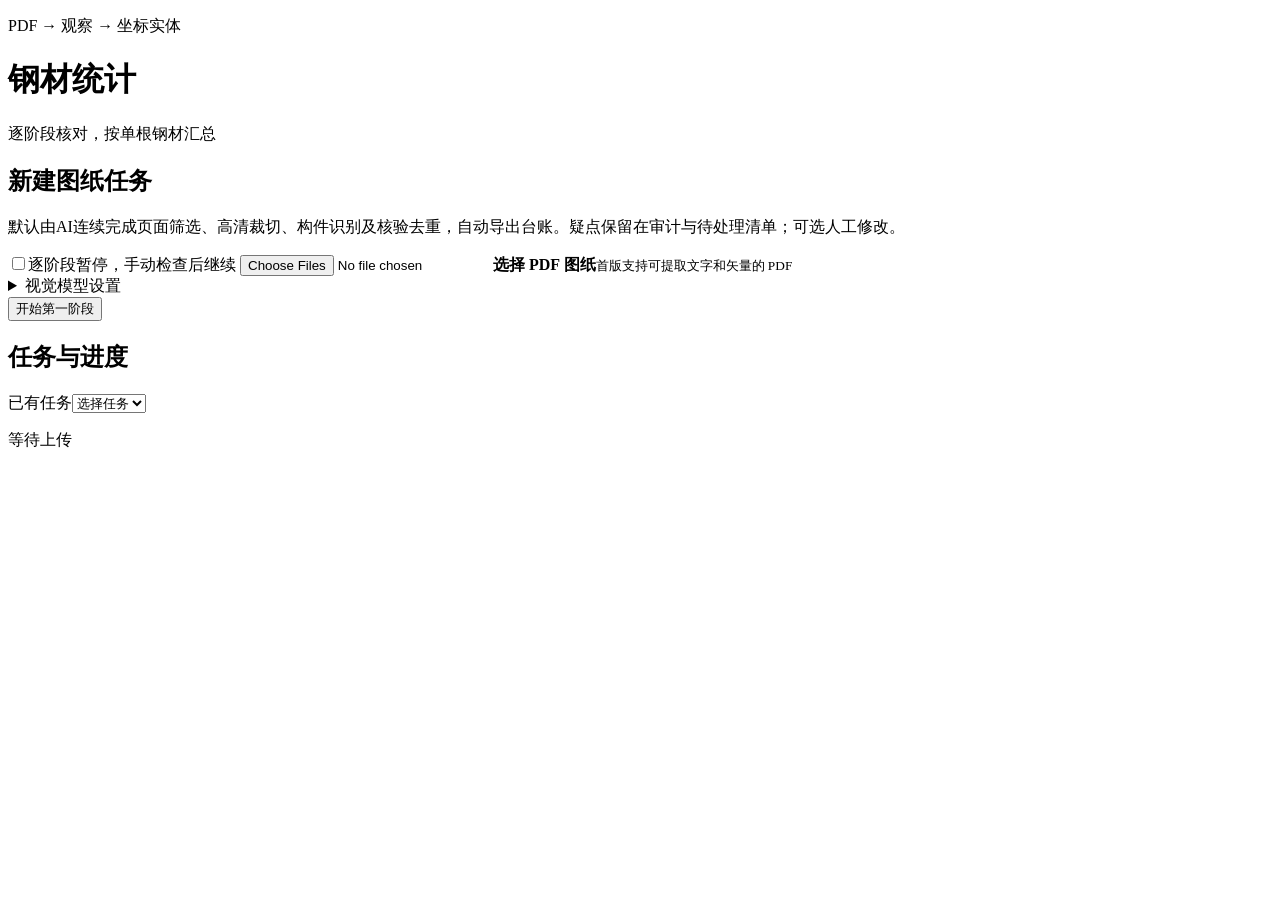
==== static/index.html @ 7e1a04f7 "Add optional PDF label coloring for stage-one view images" ====
<!doctype html>
<html lang="zh-CN">
<head><meta charset="utf-8"><meta name="viewport" content="width=device-width,initial-scale=1"><title>钢材坐标实体统计</title><link rel="stylesheet" href="/styles.css"></head>
<body><main class="shell">
<header><div><p class="eyebrow">PDF → 观察 → 坐标实体</p><h1>钢材统计</h1></div><span class="header-note">逐阶段核对，按单根钢材汇总</span></header>
<section class="workspace">
<form id="upload-form" class="upload-panel" novalidate><h2>新建图纸任务</h2><p>默认由AI连续完成页面筛选、高清裁切、构件识别及核验去重，自动导出台账。疑点保留在审计与待处理清单；可选人工修改。</p><label class="toggle"><input id="pause-stages" type="checkbox">逐阶段暂停，手动检查后继续</label>
<label class="dropzone"><input id="files" type="file" accept="application/pdf,.pdf" multiple required><strong>选择 PDF 图纸</strong><small>首版支持可提取文字和矢量的 PDF</small></label><div id="file-list"></div>
<details class="api-settings"><summary>视觉模型设置</summary><label>API 地址<input id="base-url" placeholder="留空使用 .env"></label><label>API Key<input id="api-key" type="password" autocomplete="off"></label><label>视觉模型<input id="model"></label><label>AI 请求并发数<input id="max-concurrency" type="number" min="1" step="1" placeholder="默认3；设为1串行执行"></label><label>识图图片<select id="label-color-mode"><option value="original">原图（默认）</option><option value="colored">钢材名/轴线名着色图（实验）</option></select></label><small>第一阶段按页并发判断与定位，第二阶段按视图并发识别；PDF渲染串行执行。网页设置仅用于本次任务；重启后使用 .env 或重新填写。</small></details>
<p id="upload-error" role="alert" hidden></p><button id="submit" type="submit">开始第一阶段</button></form>
<section class="status-panel"><h2>任务与进度</h2><label>已有任务<select id="job-list"><option value="">选择任务</option></select></label><p id="status" aria-live="polite">等待上传</p><p id="error" role="alert" hidden></p><ol id="event-log" class="event-log"></ol><div id="downloads"></div></section>
</section>
<section id="review" hidden>
<nav id="stage-tabs" class="stage-tabs" aria-label="阶段"></nav>
<div class="review-heading"><div><h2 id="stage-title"></h2><p id="stage-state"></p></div><div><label for="retry-effort">重试思考强度</label> <select id="retry-effort"><option value="low">low</option><option value="high" selected>high</option><option value="max">max</option></select> <button id="retry" type="button">重试当前阶段</button></div></div>
<section id="discovery-inventory" hidden></section>
<div id="warnings" class="warnings"></div>
<div id="stage-content"></div>
<details class="advanced"><summary>完整数据与历史（可恢复人工草稿）</summary><p>高级编辑使用相同版本校验；候选长度和数量会由程序重新计算。</p><textarea id="json-editor" spellcheck="false"></textarea><button id="apply-json" type="button">将 JSON 应用到草稿</button><div id="history"></div></details>
<div class="review-actions"><label>修改说明<input id="edit-reason" placeholder="说明首尾、尺寸或匹配的修改依据"></label><button id="save" type="button">保存修改并重新计算</button><label class="toggle"><input id="pending" type="checkbox">允许带未解决问题继续（此勾选不会排除台账行；未分配项保留在待处理清单）</label><button id="approve" type="button">继续下一阶段</button></div>
</section>
<details id="task-trace" class="advanced" hidden><summary>处理依据与 API 日志</summary><p>查看请求耗时、响应校验、证据修复、长度计算和匹配原因。日志不包含 API Key。</p><button id="refresh-trace" type="button">刷新日志</button><a id="download-trace" class="download">下载任务日志</a><div id="trace-content"></div></details>
</main><script src="/ledger.js"></script><script src="/group_stage.js"></script><script src="/app.js"></script></body></html>
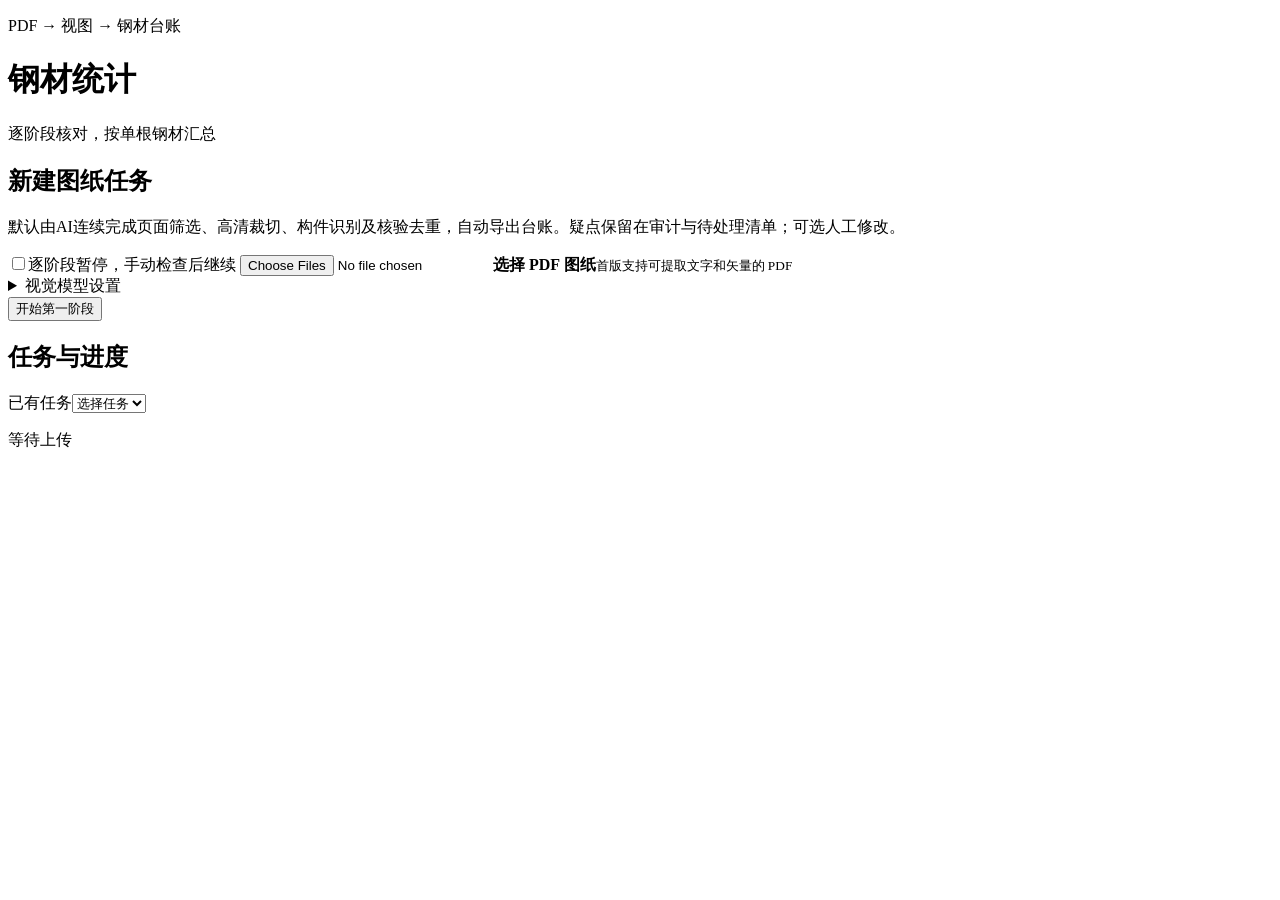
==== commit 1e8223af: "Verify active review UI and remove retired editor remnants" ====
--- a/static/index.html
+++ b/static/index.html
@@ -1,8 +1,8 @@
 <!doctype html>
 <html lang="zh-CN">
-<head><meta charset="utf-8"><meta name="viewport" content="width=device-width,initial-scale=1"><title>钢材坐标实体统计</title><link rel="stylesheet" href="/styles.css"></head>
+<head><meta charset="utf-8"><meta name="viewport" content="width=device-width,initial-scale=1"><title>钢材图纸统计</title><link rel="stylesheet" href="/styles.css"></head>
 <body><main class="shell">
-<header><div><p class="eyebrow">PDF → 观察 → 坐标实体</p><h1>钢材统计</h1></div><span class="header-note">逐阶段核对，按单根钢材汇总</span></header>
+<header><div><p class="eyebrow">PDF → 视图 → 钢材台账</p><h1>钢材统计</h1></div><span class="header-note">逐阶段核对，按单根钢材汇总</span></header>
 <section class="workspace">
 <form id="upload-form" class="upload-panel" novalidate><h2>新建图纸任务</h2><p>默认由AI连续完成页面筛选、高清裁切、构件识别及核验去重，自动导出台账。疑点保留在审计与待处理清单；可选人工修改。</p><label class="toggle"><input id="pause-stages" type="checkbox">逐阶段暂停，手动检查后继续</label>
 <label class="dropzone"><input id="files" type="file" accept="application/pdf,.pdf" multiple required><strong>选择 PDF 图纸</strong><small>首版支持可提取文字和矢量的 PDF</small></label><div id="file-list"></div>
@@ -13,7 +13,6 @@
 <section id="review" hidden>
 <nav id="stage-tabs" class="stage-tabs" aria-label="阶段"></nav>
 <div class="review-heading"><div><h2 id="stage-title"></h2><p id="stage-state"></p></div><div><label for="retry-effort">重试思考强度</label> <select id="retry-effort"><option value="low">low</option><option value="high" selected>high</option><option value="max">max</option></select> <button id="retry" type="button">重试当前阶段</button></div></div>
-<section id="discovery-inventory" hidden></section>
 <div id="warnings" class="warnings"></div>
 <div id="stage-content"></div>
 <details class="advanced"><summary>完整数据与历史（可恢复人工草稿）</summary><p>高级编辑使用相同版本校验；候选长度和数量会由程序重新计算。</p><textarea id="json-editor" spellcheck="false"></textarea><button id="apply-json" type="button">将 JSON 应用到草稿</button><div id="history"></div></details>
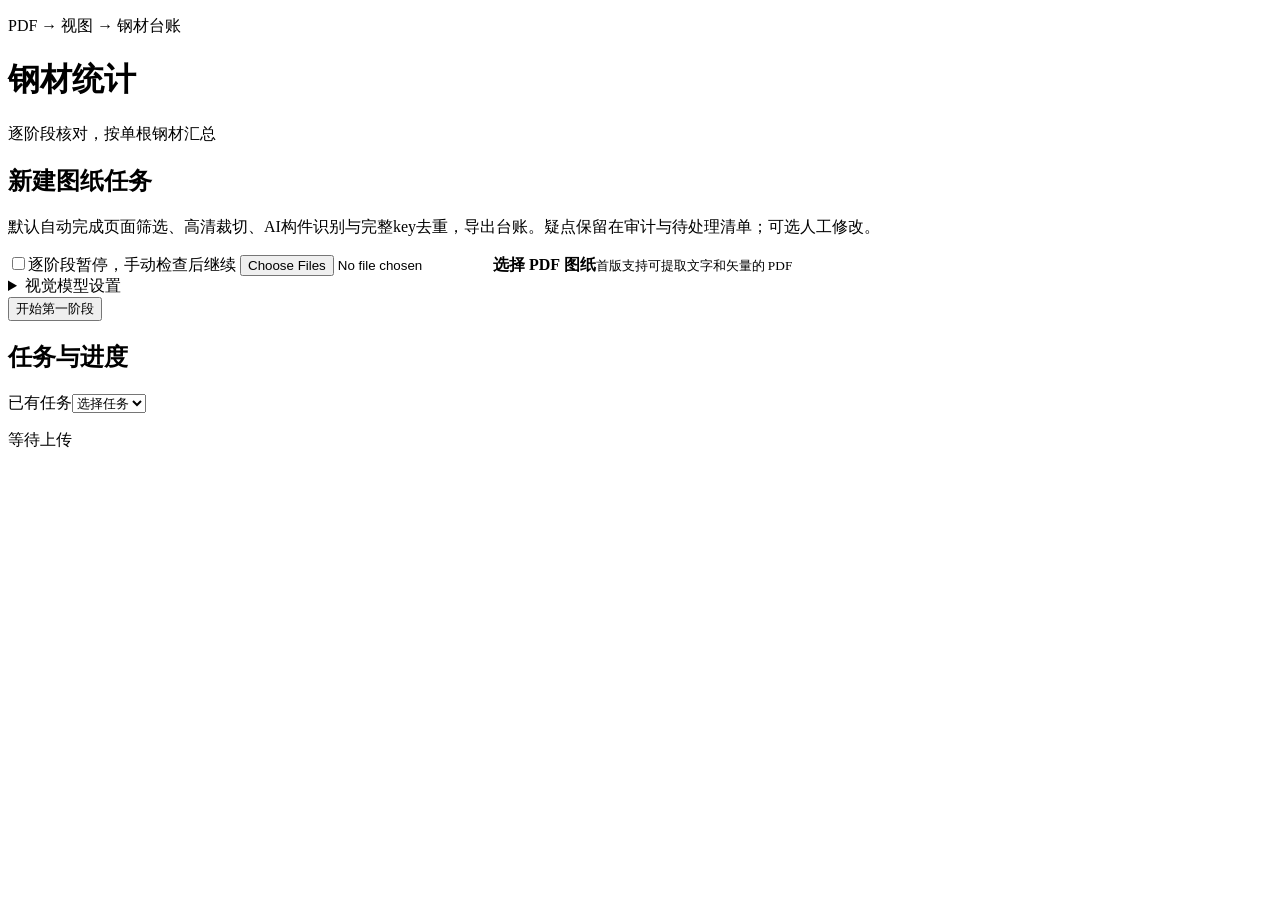
==== commit a968c7fd: "fix: preserve member identities and deduplicate exact keys only" ====
--- a/static/index.html
+++ b/static/index.html
@@ -4,7 +4,7 @@
 <body><main class="shell">
 <header><div><p class="eyebrow">PDF → 视图 → 钢材台账</p><h1>钢材统计</h1></div><span class="header-note">逐阶段核对，按单根钢材汇总</span></header>
 <section class="workspace">
-<form id="upload-form" class="upload-panel" novalidate><h2>新建图纸任务</h2><p>默认由AI连续完成页面筛选、高清裁切、构件识别及核验去重，自动导出台账。疑点保留在审计与待处理清单；可选人工修改。</p><label class="toggle"><input id="pause-stages" type="checkbox">逐阶段暂停，手动检查后继续</label>
+<form id="upload-form" class="upload-panel" novalidate><h2>新建图纸任务</h2><p>默认自动完成页面筛选、高清裁切、AI构件识别与完整key去重，导出台账。疑点保留在审计与待处理清单；可选人工修改。</p><label class="toggle"><input id="pause-stages" type="checkbox">逐阶段暂停，手动检查后继续</label>
 <label class="dropzone"><input id="files" type="file" accept="application/pdf,.pdf" multiple required><strong>选择 PDF 图纸</strong><small>首版支持可提取文字和矢量的 PDF</small></label><div id="file-list"></div>
 <details class="api-settings"><summary>视觉模型设置</summary><label>API 地址<input id="base-url" placeholder="留空使用 .env"></label><label>API Key<input id="api-key" type="password" autocomplete="off"></label><label>视觉模型<input id="model"></label><label>AI 请求并发数<input id="max-concurrency" type="number" min="1" step="1" placeholder="默认3；设为1串行执行"></label><label>识图图片<select id="label-color-mode"><option value="original">原图（默认）</option><option value="colored">钢材名/轴线名着色图（实验）</option></select></label><small>第一阶段按页并发判断与定位，第二阶段按视图并发识别；PDF渲染串行执行。网页设置仅用于本次任务；重启后使用 .env 或重新填写。</small></details>
 <p id="upload-error" role="alert" hidden></p><button id="submit" type="submit">开始第一阶段</button></form>
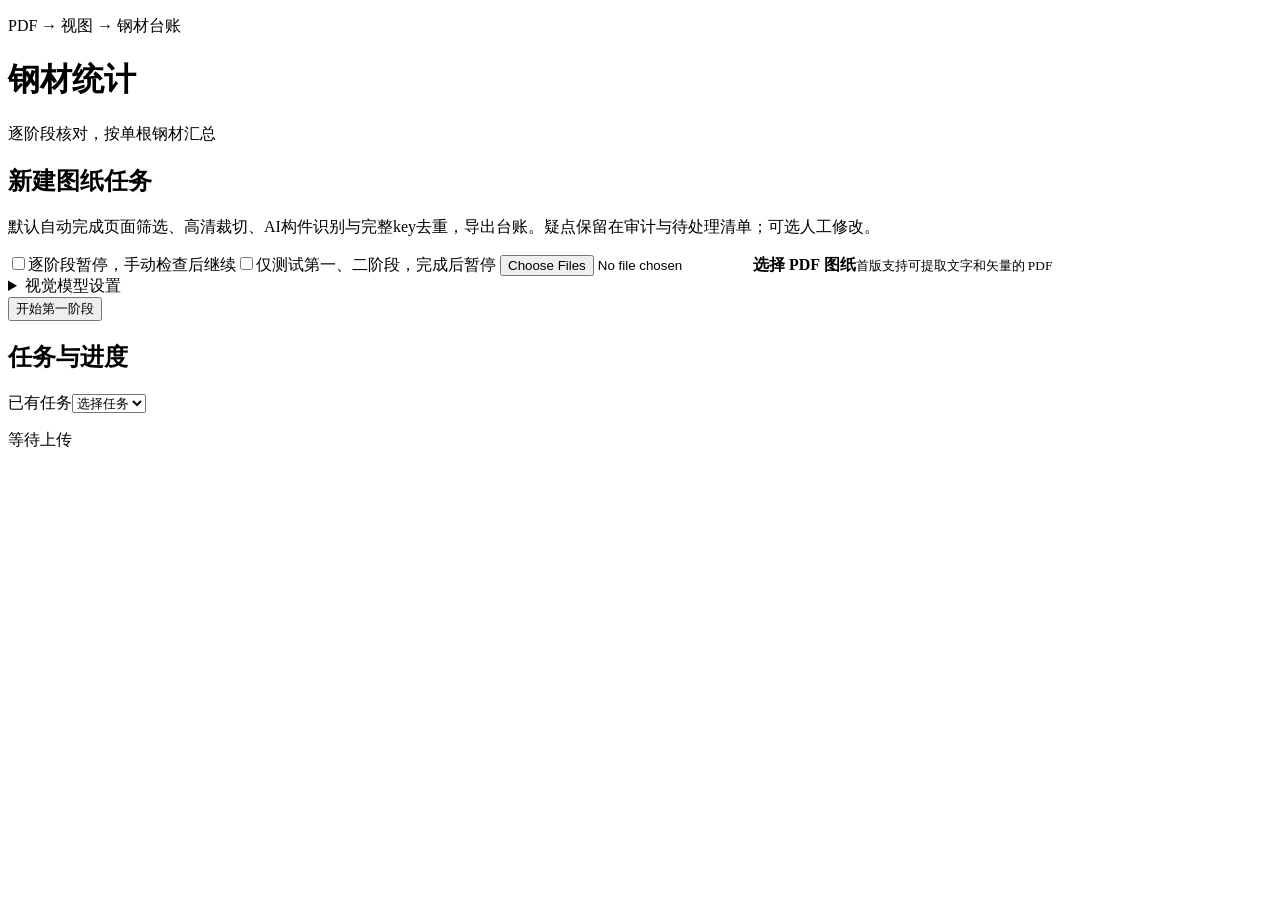
==== commit 45954681: "feat: integrate stage-one counts with concurrent grid agents" ====
--- a/static/index.html
+++ b/static/index.html
@@ -4,9 +4,9 @@
 <body><main class="shell">
 <header><div><p class="eyebrow">PDF → 视图 → 钢材台账</p><h1>钢材统计</h1></div><span class="header-note">逐阶段核对，按单根钢材汇总</span></header>
 <section class="workspace">
-<form id="upload-form" class="upload-panel" novalidate><h2>新建图纸任务</h2><p>默认自动完成页面筛选、高清裁切、AI构件识别与完整key去重，导出台账。疑点保留在审计与待处理清单；可选人工修改。</p><label class="toggle"><input id="pause-stages" type="checkbox">逐阶段暂停，手动检查后继续</label>
+<form id="upload-form" class="upload-panel" novalidate><h2>新建图纸任务</h2><p>默认自动完成页面筛选、高清裁切、AI构件识别与完整key去重，导出台账。疑点保留在审计与待处理清单；可选人工修改。</p><label class="toggle"><input id="pause-stages" type="checkbox">逐阶段暂停，手动检查后继续</label><label class="toggle"><input id="stage12-only" type="checkbox">仅测试第一、二阶段，完成后暂停</label>
 <label class="dropzone"><input id="files" type="file" accept="application/pdf,.pdf" multiple required><strong>选择 PDF 图纸</strong><small>首版支持可提取文字和矢量的 PDF</small></label><div id="file-list"></div>
-<details class="api-settings"><summary>视觉模型设置</summary><label>API 地址<input id="base-url" placeholder="留空使用 .env"></label><label>API Key<input id="api-key" type="password" autocomplete="off"></label><label>视觉模型<input id="model"></label><label>AI 请求并发数<input id="max-concurrency" type="number" min="1" step="1" placeholder="默认3；设为1串行执行"></label><label>识图图片<select id="label-color-mode"><option value="original">原图（默认）</option><option value="colored">钢材名/轴线名着色图（实验）</option></select></label><small>第一阶段按页并发判断与定位，第二阶段按视图并发识别；PDF渲染串行执行。网页设置仅用于本次任务；重启后使用 .env 或重新填写。</small></details>
+<details class="api-settings"><summary>视觉模型设置</summary><label>API 地址<input id="base-url" placeholder="留空使用 .env"></label><label>API Key<input id="api-key" type="password" autocomplete="off"></label><label>视觉模型<input id="model"></label><label>AI 请求并发数<input id="max-concurrency" type="number" min="1" step="1" placeholder="默认3；设为1串行执行"></label><label>识图图片<select id="label-color-mode"><option value="original">原图（默认）</option><option value="colored">钢材名/轴线名着色图（实验）</option></select></label><small>第一阶段按页判断定位、按视图独立统计数量。第二阶段网格子代理和总代理共享请求并发上限，不叠乘；PDF渲染串行执行。网页设置仅用于本次任务；重启后使用 .env 或重新填写。</small></details>
 <p id="upload-error" role="alert" hidden></p><button id="submit" type="submit">开始第一阶段</button></form>
 <section class="status-panel"><h2>任务与进度</h2><label>已有任务<select id="job-list"><option value="">选择任务</option></select></label><p id="status" aria-live="polite">等待上传</p><p id="error" role="alert" hidden></p><ol id="event-log" class="event-log"></ol><div id="downloads"></div></section>
 </section>
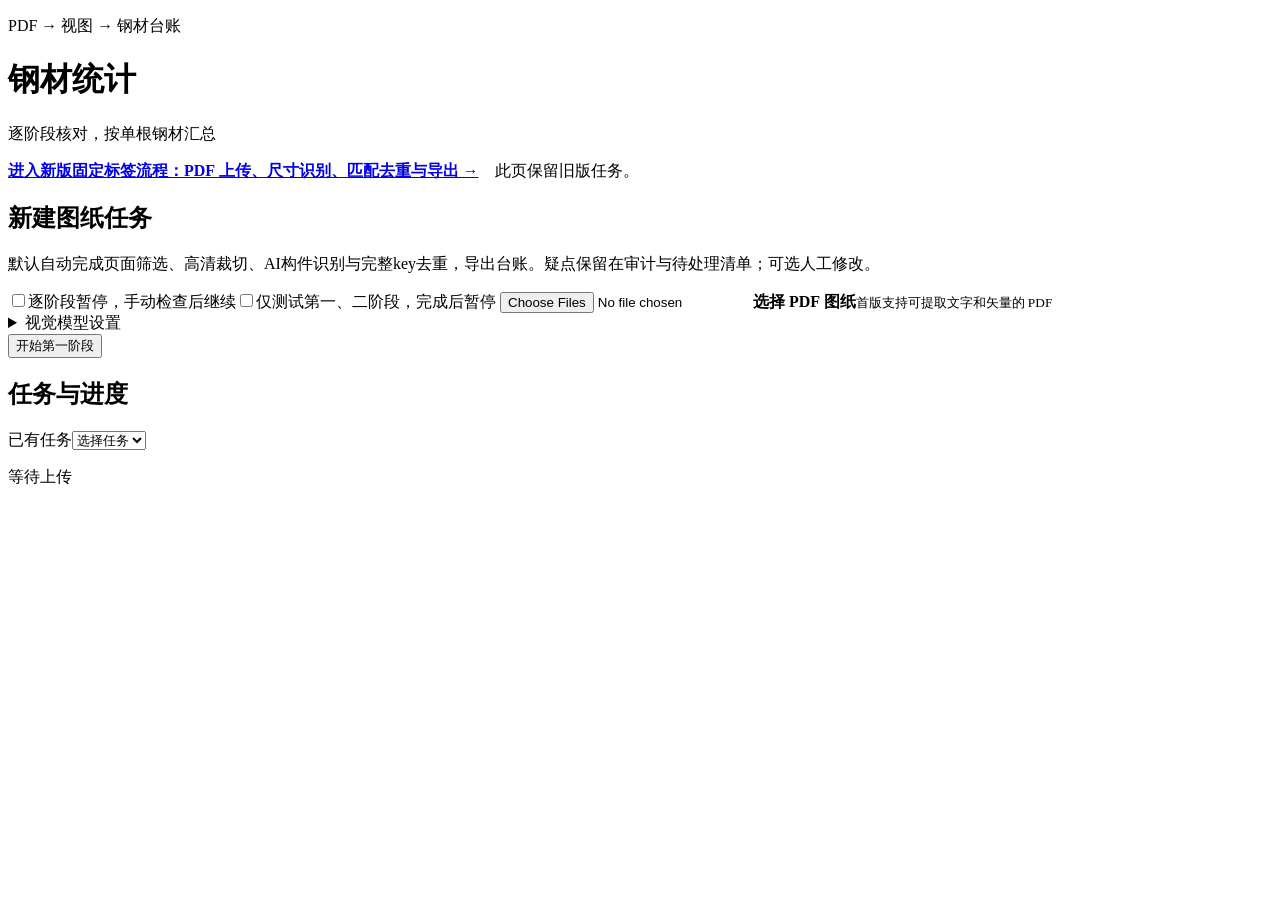
==== commit 51252acb: "feat: expose fixed-label workflow and matching-only reconciliation on web" ====
--- a/static/index.html
+++ b/static/index.html
@@ -3,10 +3,11 @@
 <head><meta charset="utf-8"><meta name="viewport" content="width=device-width,initial-scale=1"><title>钢材图纸统计</title><link rel="stylesheet" href="/styles.css"></head>
 <body><main class="shell">
 <header><div><p class="eyebrow">PDF → 视图 → 钢材台账</p><h1>钢材统计</h1></div><span class="header-note">逐阶段核对，按单根钢材汇总</span></header>
+<p><a href="/workflow"><strong>进入新版固定标签流程：PDF 上传、尺寸识别、匹配去重与导出 →</strong></a>　此页保留旧版任务。</p>
 <section class="workspace">
 <form id="upload-form" class="upload-panel" novalidate><h2>新建图纸任务</h2><p>默认自动完成页面筛选、高清裁切、AI构件识别与完整key去重，导出台账。疑点保留在审计与待处理清单；可选人工修改。</p><label class="toggle"><input id="pause-stages" type="checkbox">逐阶段暂停，手动检查后继续</label><label class="toggle"><input id="stage12-only" type="checkbox">仅测试第一、二阶段，完成后暂停</label>
 <label class="dropzone"><input id="files" type="file" accept="application/pdf,.pdf" multiple required><strong>选择 PDF 图纸</strong><small>首版支持可提取文字和矢量的 PDF</small></label><div id="file-list"></div>
-<details class="api-settings"><summary>视觉模型设置</summary><label>API 地址<input id="base-url" placeholder="留空使用 .env"></label><label>API Key<input id="api-key" type="password" autocomplete="off"></label><label>视觉模型<input id="model"></label><label>AI 请求并发数<input id="max-concurrency" type="number" min="1" step="1" placeholder="默认3；设为1串行执行"></label><label>识图图片<select id="label-color-mode"><option value="original">原图（默认）</option><option value="colored">钢材名/轴线名着色图（实验）</option></select></label><small>第一阶段按页判断定位、按视图独立统计数量。第二阶段网格子代理和总代理共享请求并发上限，不叠乘；PDF渲染串行执行。网页设置仅用于本次任务；重启后使用 .env 或重新填写。</small></details>
+<details class="api-settings"><summary>视觉模型设置</summary><label>API 地址<input id="base-url" placeholder="留空使用 .env"></label><label>API Key<input id="api-key" type="password" autocomplete="off"></label><label>视觉模型<input id="model"></label><label>AI 请求并发数<input id="max-concurrency" type="number" min="1" step="1" placeholder="留空使用.env；默认5"></label><label>识图图片<select id="label-color-mode"><option value="original">原图（默认）</option><option value="colored">钢材名/轴线名着色图（实验）</option></select></label><small>第一阶段按页判断定位、按视图独立统计数量。第二阶段网格子代理、总代理、长度专家与仲裁代理共享请求并发上限，不叠乘；PDF渲染串行执行。网页设置仅用于本次任务；重启后使用 .env 或重新填写。</small></details>
 <p id="upload-error" role="alert" hidden></p><button id="submit" type="submit">开始第一阶段</button></form>
 <section class="status-panel"><h2>任务与进度</h2><label>已有任务<select id="job-list"><option value="">选择任务</option></select></label><p id="status" aria-live="polite">等待上传</p><p id="error" role="alert" hidden></p><ol id="event-log" class="event-log"></ol><div id="downloads"></div></section>
 </section>
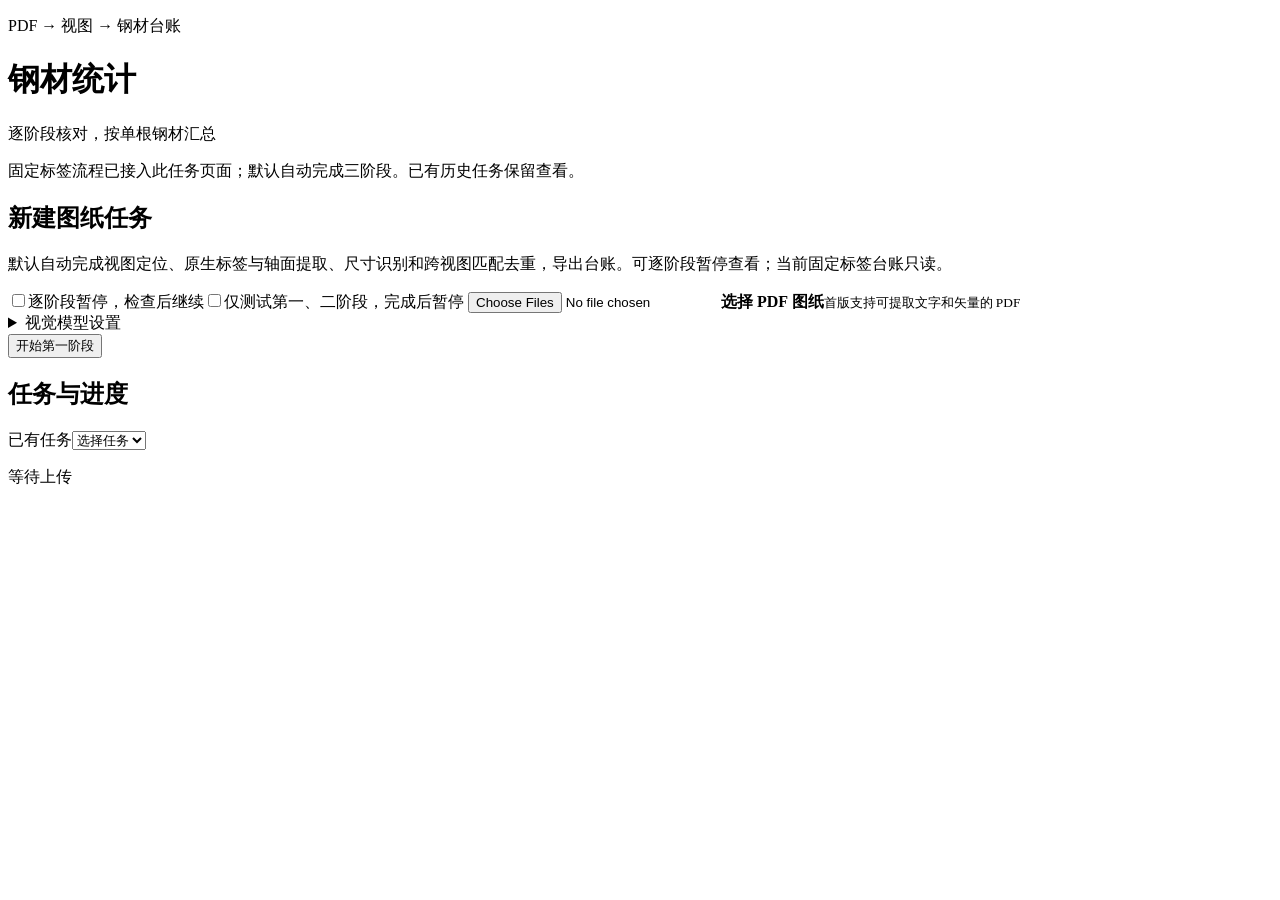
==== commit 42392413: "fix: restore original stage UI and document v0.4.1 validation" ====
--- a/static/index.html
+++ b/static/index.html
@@ -3,9 +3,10 @@
 <head><meta charset="utf-8"><meta name="viewport" content="width=device-width,initial-scale=1"><title>钢材图纸统计</title><link rel="stylesheet" href="/styles.css"></head>
 <body><main class="shell">
 <header><div><p class="eyebrow">PDF → 视图 → 钢材台账</p><h1>钢材统计</h1></div><span class="header-note">逐阶段核对，按单根钢材汇总</span></header>
-<p><a href="/workflow"><strong>进入新版固定标签流程：PDF 上传、尺寸识别、匹配去重与导出 →</strong></a>　此页保留旧版任务。</p>
+<p>固定标签流程已接入此任务页面；默认自动完成三阶段。已有历史任务保留查看。</p>
+<p id="workflow-availability" role="status"></p>
 <section class="workspace">
-<form id="upload-form" class="upload-panel" novalidate><h2>新建图纸任务</h2><p>默认自动完成页面筛选、高清裁切、AI构件识别与完整key去重，导出台账。疑点保留在审计与待处理清单；可选人工修改。</p><label class="toggle"><input id="pause-stages" type="checkbox">逐阶段暂停，手动检查后继续</label><label class="toggle"><input id="stage12-only" type="checkbox">仅测试第一、二阶段，完成后暂停</label>
+<form id="upload-form" class="upload-panel" novalidate><h2>新建图纸任务</h2><p>默认自动完成视图定位、原生标签与轴面提取、尺寸识别和跨视图匹配去重，导出台账。可逐阶段暂停查看；当前固定标签台账只读。</p><label class="toggle"><input id="pause-stages" type="checkbox">逐阶段暂停，检查后继续</label><label class="toggle"><input id="stage12-only" type="checkbox">仅测试第一、二阶段，完成后暂停</label>
 <label class="dropzone"><input id="files" type="file" accept="application/pdf,.pdf" multiple required><strong>选择 PDF 图纸</strong><small>首版支持可提取文字和矢量的 PDF</small></label><div id="file-list"></div>
 <details class="api-settings"><summary>视觉模型设置</summary><label>API 地址<input id="base-url" placeholder="留空使用 .env"></label><label>API Key<input id="api-key" type="password" autocomplete="off"></label><label>视觉模型<input id="model"></label><label>AI 请求并发数<input id="max-concurrency" type="number" min="1" step="1" placeholder="留空使用.env；默认5"></label><label>识图图片<select id="label-color-mode"><option value="original">原图（默认）</option><option value="colored">钢材名/轴线名着色图（实验）</option></select></label><small>第一阶段按页判断定位、按视图独立统计数量。第二阶段网格子代理、总代理、长度专家与仲裁代理共享请求并发上限，不叠乘；PDF渲染串行执行。网页设置仅用于本次任务；重启后使用 .env 或重新填写。</small></details>
 <p id="upload-error" role="alert" hidden></p><button id="submit" type="submit">开始第一阶段</button></form>
@@ -20,4 +21,4 @@
 <div class="review-actions"><label>修改说明<input id="edit-reason" placeholder="说明首尾、尺寸或匹配的修改依据"></label><button id="save" type="button">保存修改并重新计算</button><label class="toggle"><input id="pending" type="checkbox">允许带未解决问题继续（此勾选不会排除台账行；未分配项保留在待处理清单）</label><button id="approve" type="button">继续下一阶段</button></div>
 </section>
 <details id="task-trace" class="advanced" hidden><summary>处理依据与 API 日志</summary><p>查看请求耗时、响应校验、证据修复、长度计算和匹配原因。日志不包含 API Key。</p><button id="refresh-trace" type="button">刷新日志</button><a id="download-trace" class="download">下载任务日志</a><div id="trace-content"></div></details>
-</main><script src="/ledger.js"></script><script src="/group_stage.js"></script><script src="/app.js"></script></body></html>
+</main><script src="/ledger.js"></script><script src="/group_stage.js"></script><script src="/fixed_stage.js"></script><script src="/app.js"></script></body></html>
